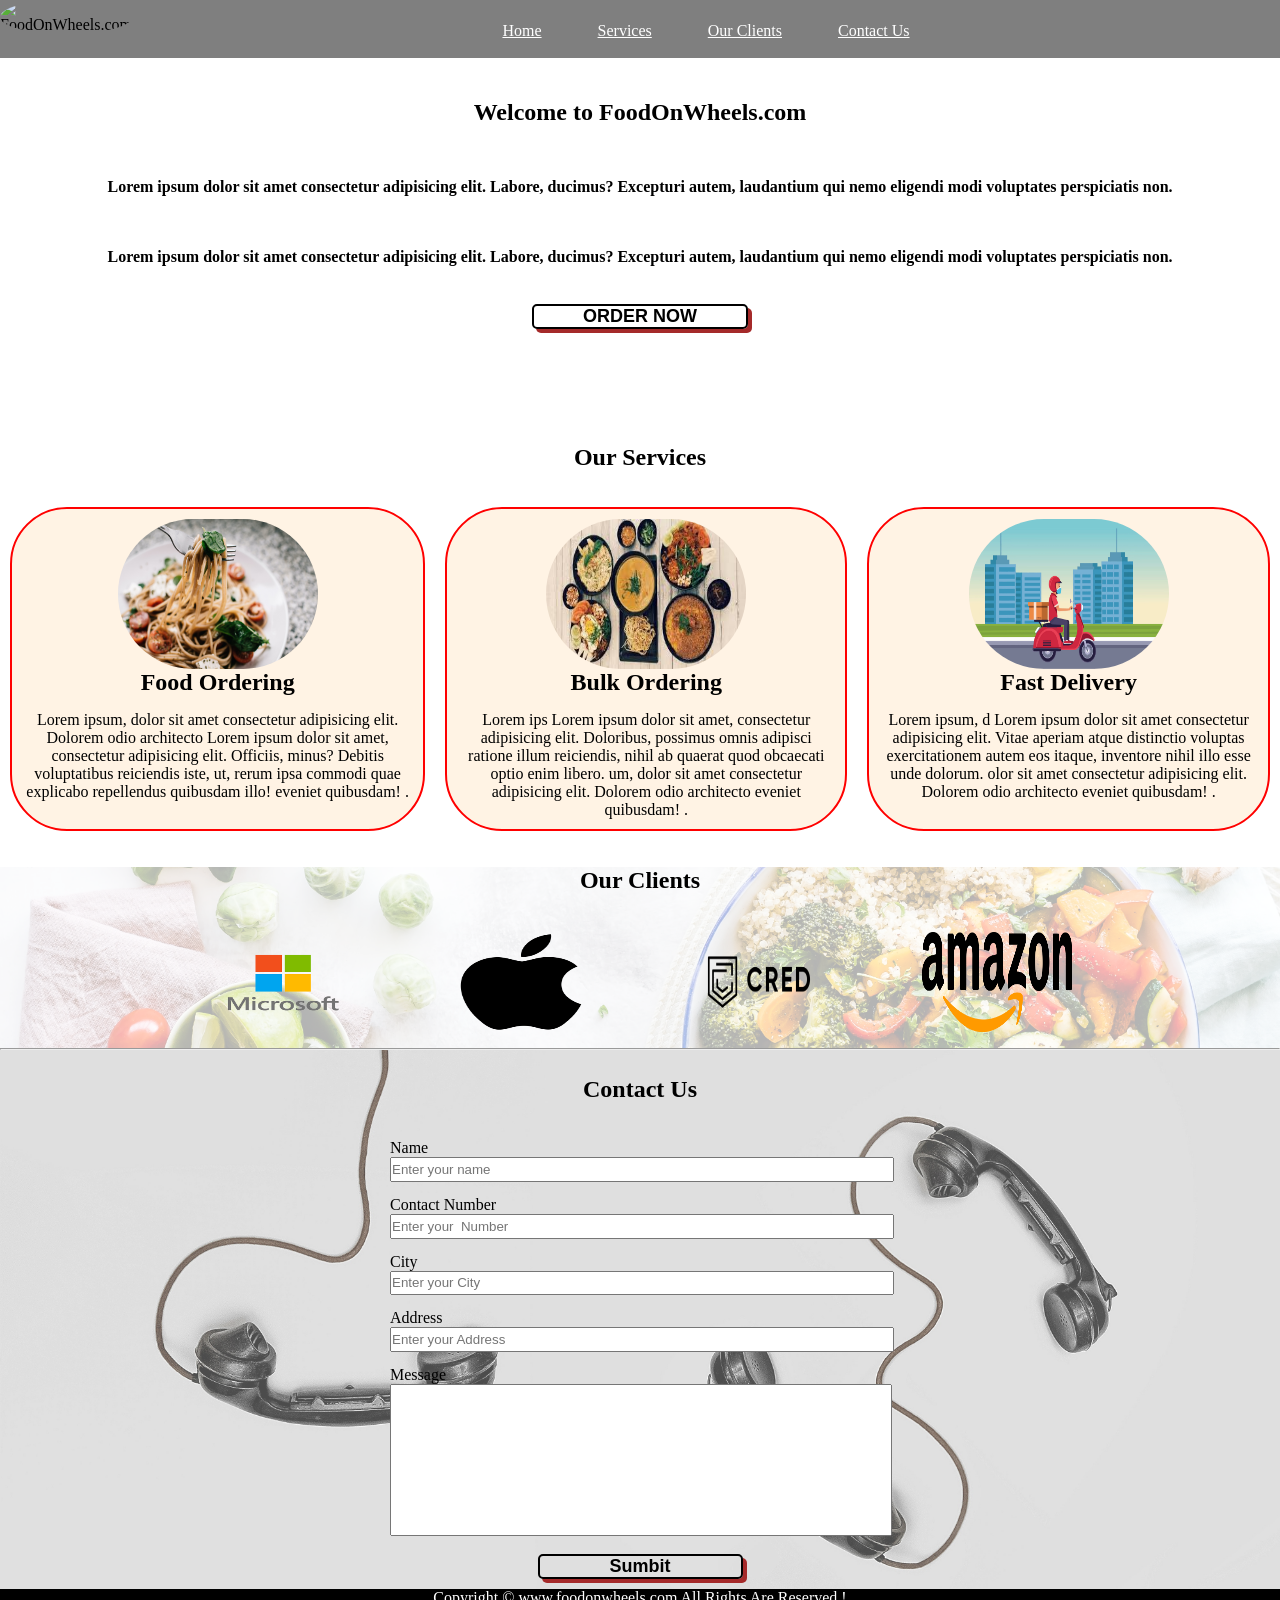
==== index.html @ 940beaed "Add files via upload" ====
<!DOCTYPE html>
<html lang="en">

<head>
    <meta charset="UTF-8">
    <meta http-equiv="X-UA-Compatible" content="IE=edge">
    <meta name="viewport" content="width=device-width, initial-scale=1.0">
    <title>Food On Wheels</title>
    <link rel="stylesheet" href="CSS/style.css">
    <link rel="stylesheet" media="Screen and (max-width:950px)" href="CSS/phone.css">
</head>

<body>

    <nav id="navigationbar">

        <div id="logo">
            <img src="/img/logo.jpg" alt="FoodOnWheels.com" id="logoimg">
        </div>

        <ul>
            <li class="item"><a href="#home">Home</a></li>
            <li class="item"><a href="#ourservicessection">Services</a ></li>
            <li class="item"><a href="#clientsection">Our Clients</a></li>
            <li class="item"><a href="#formsection">Contact Us</a></li>
        </ul>
    </nav>
    <section id="home">
        <h1 class="heading-primary">
            Welcome to FoodOnWheels.com
        </h1>
        <p>Lorem ipsum dolor sit amet consectetur adipisicing elit. Labore, ducimus? Excepturi autem, laudantium qui
            nemo eligendi modi voluptates perspiciatis non.</p>
        <p>Lorem ipsum dolor sit amet consectetur adipisicing elit. Labore, ducimus? Excepturi autem, laudantium qui
            nemo eligendi modi voluptates perspiciatis non.</p>

        <button class="button" id="orderbutton">ORDER NOW</button>
    </section>

    <section id="ourservicessection">
        <h1 id="ourservicesheading">Our Services</h1>
        <div id="services">
            <div class="box">
                <img src="/Img/pexels-lisa-1279330.jpg" alt="Food Ordering">
                <h2>Food Ordering</h2>
                <p class="paragraph">Lorem ipsum, dolor sit amet consectetur adipisicing elit. Dolorem odio architecto Lorem ipsum dolor sit amet, consectetur adipisicing elit. Officiis, minus? Debitis voluptatibus reiciendis iste, ut, rerum ipsa commodi quae explicabo repellendus quibusdam illo!
                    eveniet quibusdam! .</p>
            </div>
            <div class="box">
                <img src="/Img/images.jpg" alt="Food Ordering">
                <h2>Bulk Ordering</h2>
                <p class="paragraph">Lorem ips Lorem ipsum dolor sit amet, consectetur adipisicing elit. Doloribus, possimus omnis adipisci ratione illum reiciendis, nihil ab quaerat quod obcaecati optio enim libero. um, dolor sit amet consectetur adipisicing elit. Dolorem odio architecto
                    eveniet quibusdam! .</p>
            </div>
            <div class="box">
                <img src="/Img/delivery.png" alt="Food Ordering">
                <h2>Fast Delivery</h2>
                <p class="paragraph">Lorem ipsum, d  Lorem ipsum dolor sit amet consectetur adipisicing elit. Vitae aperiam atque distinctio voluptas exercitationem autem eos itaque, inventore nihil illo esse unde dolorum. olor sit amet consectetur adipisicing elit. Dolorem odio architecto
                    eveniet quibusdam! .</p>
            </div>
        </div>
    </section>
    <section id="clientsection">
        <h1>Our Clients</h1>
        <div class="clients">
            <div class="client-items">
                <img src="/Img/microsoft_logo_transparent512.png" alt="our client">
            </div>
            <div class="client-items">
                <img src="/Img/apple-logo-png-dallas-shootings-don-add-are-speech-zones-used-4.png" alt="our client">
            </div>
            <div class="client-items">
                <img src="/Img/1200px-CRED-LOGO2.png" alt="our client">
            </div>
            <div class="client-items">
                <img src="/Img/2560px-Amazon_logo.svg.png" alt="our client">
            </div>
        </div>
    </section>
    <hr>

    <section id="formsection">
        <h1>Contact Us</h1>
        <div class="form">
            <form action="noaction.php" id="form">
               
                <div>
                    <label for="name">Name</label>
                    <input type="text" id="name" placeholder="Enter your name">
                </div>
    
                <div>
                    <label for="contact">Contact Number</label>
                    <input type="number" id="contact" placeholder="Enter your  Number">
    
                </div>
    
                <!-- <div>
                    <label for="gender">Gender</label>
                    Male : <input type="radio" name="gender" id="gen1">
                    Female : <input type="radio" name="gender" id="gen2">
                </div> -->
                
                <div>
                    <label for="city">City</label>
                    <input type="text" id="city" placeholder="Enter your City">
                </div>
                <div>
                    <label for="address">Address</label>
                    <input type="text" id="address" placeholder="Enter your Address">
                </div>
                <div>
                    <label for="message">Message</label>
                  <textarea name="message" id="message" cols="30" rows="10"></textarea>
                </div>
    
                <div>
                    <button id="button">Sumbit</button>
                </div>
            </form>
        </div>
    </section>
    <footer class="footer">
        <div>Copyright &copy; www.foodonwheels.com All Rights Are Reserved !</div>
    </footer>
</body>

</html>
---- CSS/style.css ----
*{
    padding: 0;
    margin: 0;
   
}
html{
    scroll-behavior: smooth;
}
#navigationbar{
    display: flex;
    position: sticky;
    top: 0px;
   /* height: 60px; */
    /* background-color: aqua; */
    
}
#navigationbar::before{
    content: "";
    background-color: black;
    position: absolute;
    height: 93%;
    width: 100%;
   z-index: -1;
   opacity: .5;
}
#logoimg{
   width: 116px;
   height: 55px;
   border-radius: 50%;

}
 #navigationbar ul {
   display: flex;
   padding: 4px;
   width: 100%;
   list-style: none;
   justify-content: center;
   align-items: center;
   
  
  
    
}
 #navigationbar ul li{
    margin: 18px;
    
}
#navigationbar ul li a{
   padding: 3px 10px;
   color: white;
   cursor: pointer;
}
#navigationbar ul li a:hover{
    text-decoration: underline;
   color: black;
    border-radius: 50px;
  
}
#home{
    display: flex;
    height: 290px;
    flex-direction: column;
    color: black;
    font-weight: bolder;
    /* position: relative; */
    justify-content: center;
    align-items: center;
   
}
#home::before{
    content: "";
    background:url('/Img/bgSection.jpg') no-repeat center center/cover;
    position: absolute;
    height: 445px;
    width: 100%;
   z-index: -2;
   /* opacity: 0.7; */
}
#orderbutton{
    width: 12em;
    background: none;
    border: 2px solid black;
    margin: 12px 0px;
    border-radius: 5px;
    box-shadow: 4px 4px brown;
    font-size: large;
    font-weight: bolder;
}
#orderbutton:hover{
     background-color: grey;
}
#home p,h1{
    margin: 26px 0px;
}
#ourservicessection {
    margin-top: 66px;
    display: flex;
    flex-direction: column;
    align-items: center;
    justify-content: center;

}

#services{
    
    display: flex;
    flex-direction: row;
    
}
.box{
    display: flex;
    flex-direction: column;
    align-items: center;
    border: 2px solid red;
    background-color: #fff3e4;
    padding: 10px;
    border-radius: 57px;
    /* width: 500px; */
    /* height: 240px; */
    margin: 10px;
}
.box img{
    width: 200px;
    height: 150px;
    /* border: 2px solid brown; */
    border-radius: 99px;
}
.paragraph{
    text-align: center;
    margin-top: 15px;
}
#clientsection{
    position: relative;
}
#clientsection::before{
    content: "";
    background: url('/Img/background.jpg') no-repeat center center/cover;
    position: absolute;
    height: 100%;
    width: 100%;
   z-index: -1;
   opacity: .3;
    
}
#clientsection h1{
    text-align: center;
    font-weight: bolder;
}
.client-items img{
    margin: 0em 2em;
    width: 150px;
    height:100px ;
    padding: 12px;
}
.clients{
    display: flex;
    justify-content: center;
    align-items: center;

}
#formsection {
    position: relative;
    display: flex;
    justify-content: center;
    flex-direction: column;
    align-items: center;
    

}
#formsection::before{
    content: "";
    width: 100%;
    height: 100%;
    position: absolute;
    z-index: -1;
    opacity: 0.7;
    background: url('/Img/pexels-alex-andrews-821754.jpg') no-repeat center center/cover;
}
#form{
    
   justify-content: center;
}
#form div{
    margin :6px;
    padding: 4px;
    width: 500px;
}
#button{
    width: 205px;
    margin: auto;
    display:block;
    background: none;
    border: 2px solid black;
    
    border-radius: 5px;
    box-shadow: 4px 4px brown;
    font-size: large;
    font-weight: bolder;

}
#button:hover{
    background-color: grey;
}
.footer div{
    text-align: center;
    background: black;
    color: white;
    padding-bottom: 12px;
    
}
#form input, textarea{
    width: 100%;
    resize: none;

}
#form input{
    height: 1.3rem;
}
---- CSS/phone.css ----
/* Navigation Bar  */

#navigationbar{
    flex-direction: column;
    align-items: center;

}
#navigationbar ul li{
    font-size: 1em;
   margin: 12px;
}

#navigationbar ul li a {
    padding: 3px 0px;
}


    /* Home */

 
    #home::before{
        height: 450px;
        top: 0px;
        
    }
    #home p, h1 {
        margin: 14px 0px;
        text-align: center;
        padding: 0px 13px;
    }

     /* Our services section  */

     #ourservicessection{
      margin-top: 35px;
     }
     
  #services{
      flex-direction: column;
  }


     /* Clients Section  */

     #clientsection{
         overflow: hidden;
         flex-wrap: wrap;

     }
     .client-items img{
         margin: 18px;
         padding: 0px;
         width: 115px ;
         height: 40px;
     }
     .clients{
         flex-wrap: wrap;
     }


     /* Form Section  */


     #formsection{

     }
     #form div{
        margin :6px;
        padding: 4px;
        width: 250px;
    }
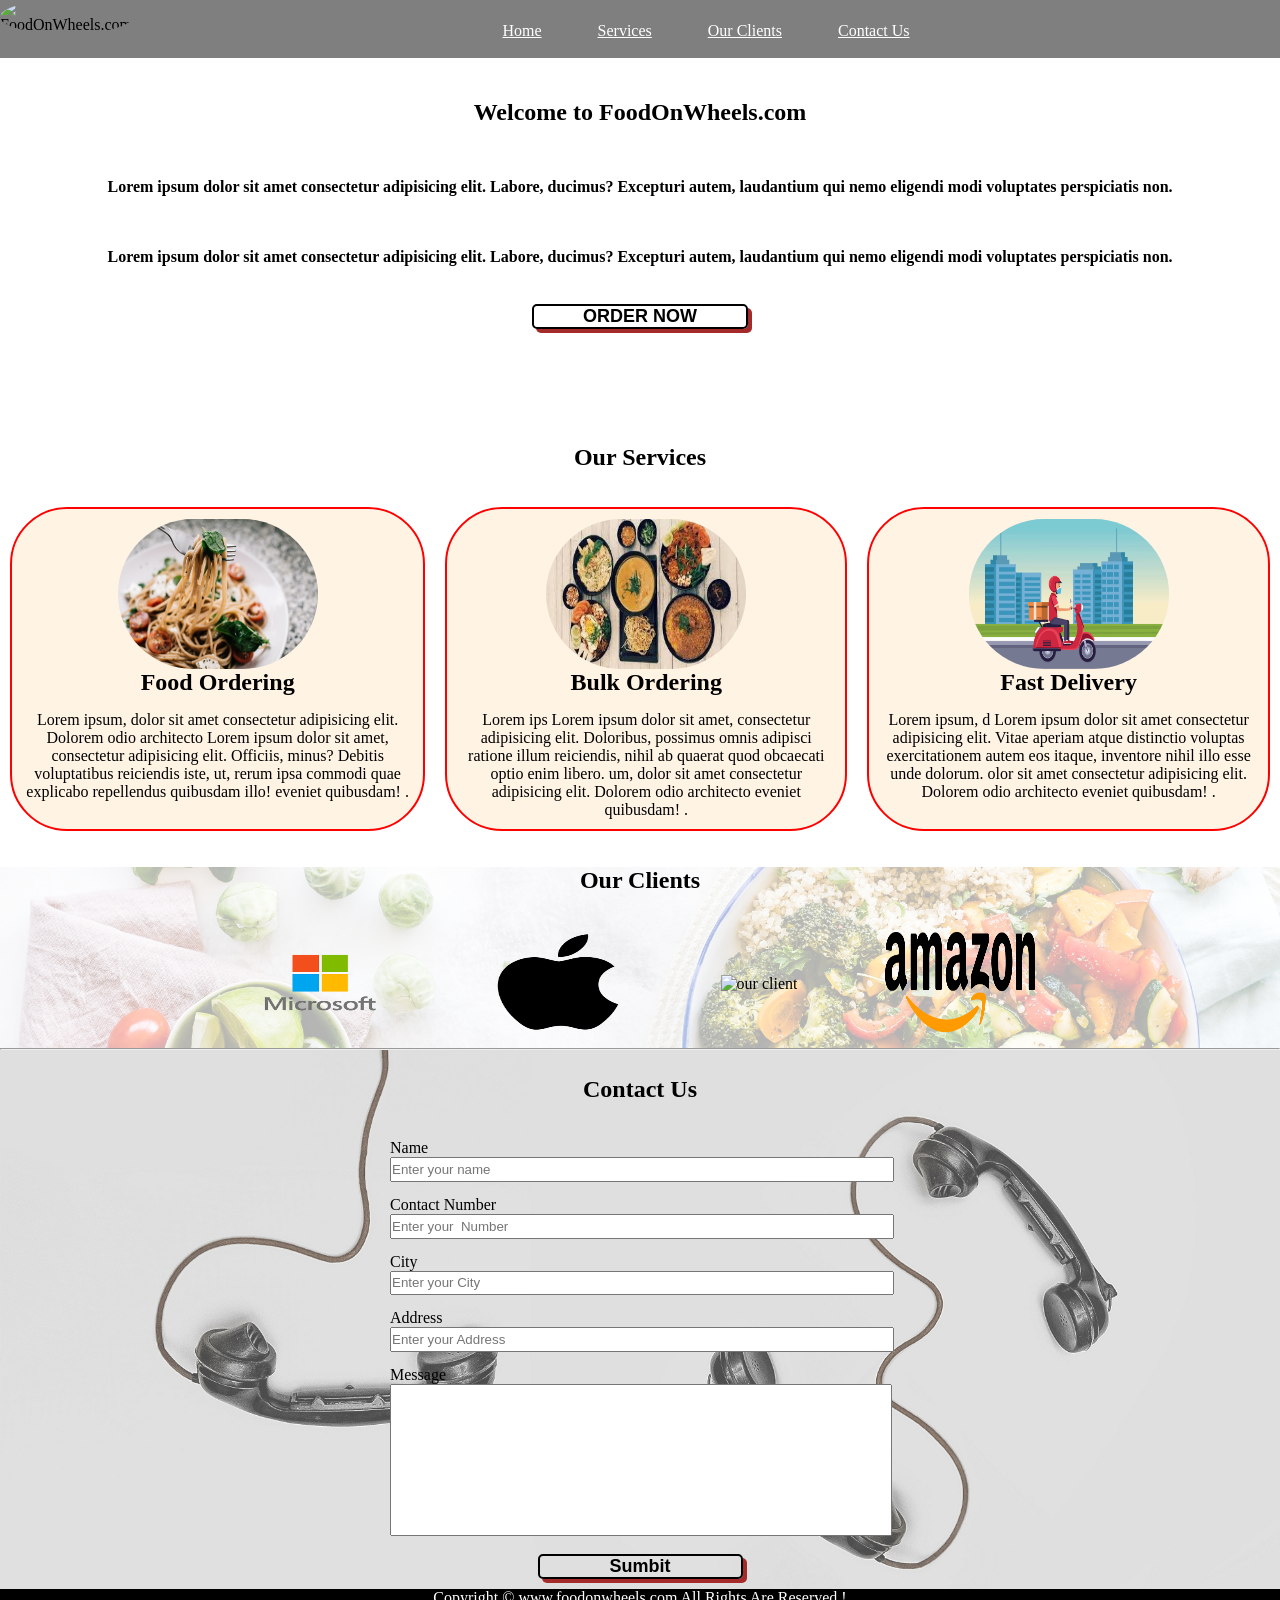
==== commit ff628864: "Add files via upload" ====
--- a/index.html
+++ b/index.html
@@ -64,16 +64,16 @@
         <h1>Our Clients</h1>
         <div class="clients">
             <div class="client-items">
-                <img src="/Img/microsoft_logo_transparent512.png" alt="our client">
+                <img src="Img/microsoft_logo_transparent512.png" alt="our client">
             </div>
             <div class="client-items">
-                <img src="/Img/apple-logo-png-dallas-shootings-don-add-are-speech-zones-used-4.png" alt="our client">
+                <img src="Img/apple-logo-png-dallas-shootings-don-add-are-speech-zones-used-4.png" alt="our client">
             </div>
             <div class="client-items">
-                <img src="/Img/1200px-CRED-LOGO2.png" alt="our client">
+                <img src=".Img/1200px-CRED-LOGO2.png" alt="our client">
             </div>
             <div class="client-items">
-                <img src="/Img/2560px-Amazon_logo.svg.png" alt="our client">
+                <img src="Img/2560px-Amazon_logo.svg.png" alt="our client">
             </div>
         </div>
     </section>
--- a/CSS/style.css
+++ b/CSS/style.css
@@ -134,7 +134,7 @@
 }
 #clientsection::before{
     content: "";
-    background: url('/Img/background.jpg') no-repeat center center/cover;
+    background: url('../Img/background.jpg') no-repeat center center/cover;
     position: absolute;
     height: 100%;
     width: 100%;
@@ -174,7 +174,7 @@
     position: absolute;
     z-index: -1;
     opacity: 0.7;
-    background: url('/Img/pexels-alex-andrews-821754.jpg') no-repeat center center/cover;
+    background: url('../Img/pexels-alex-andrews-821754.jpg') no-repeat center center/cover;
 }
 #form{
     
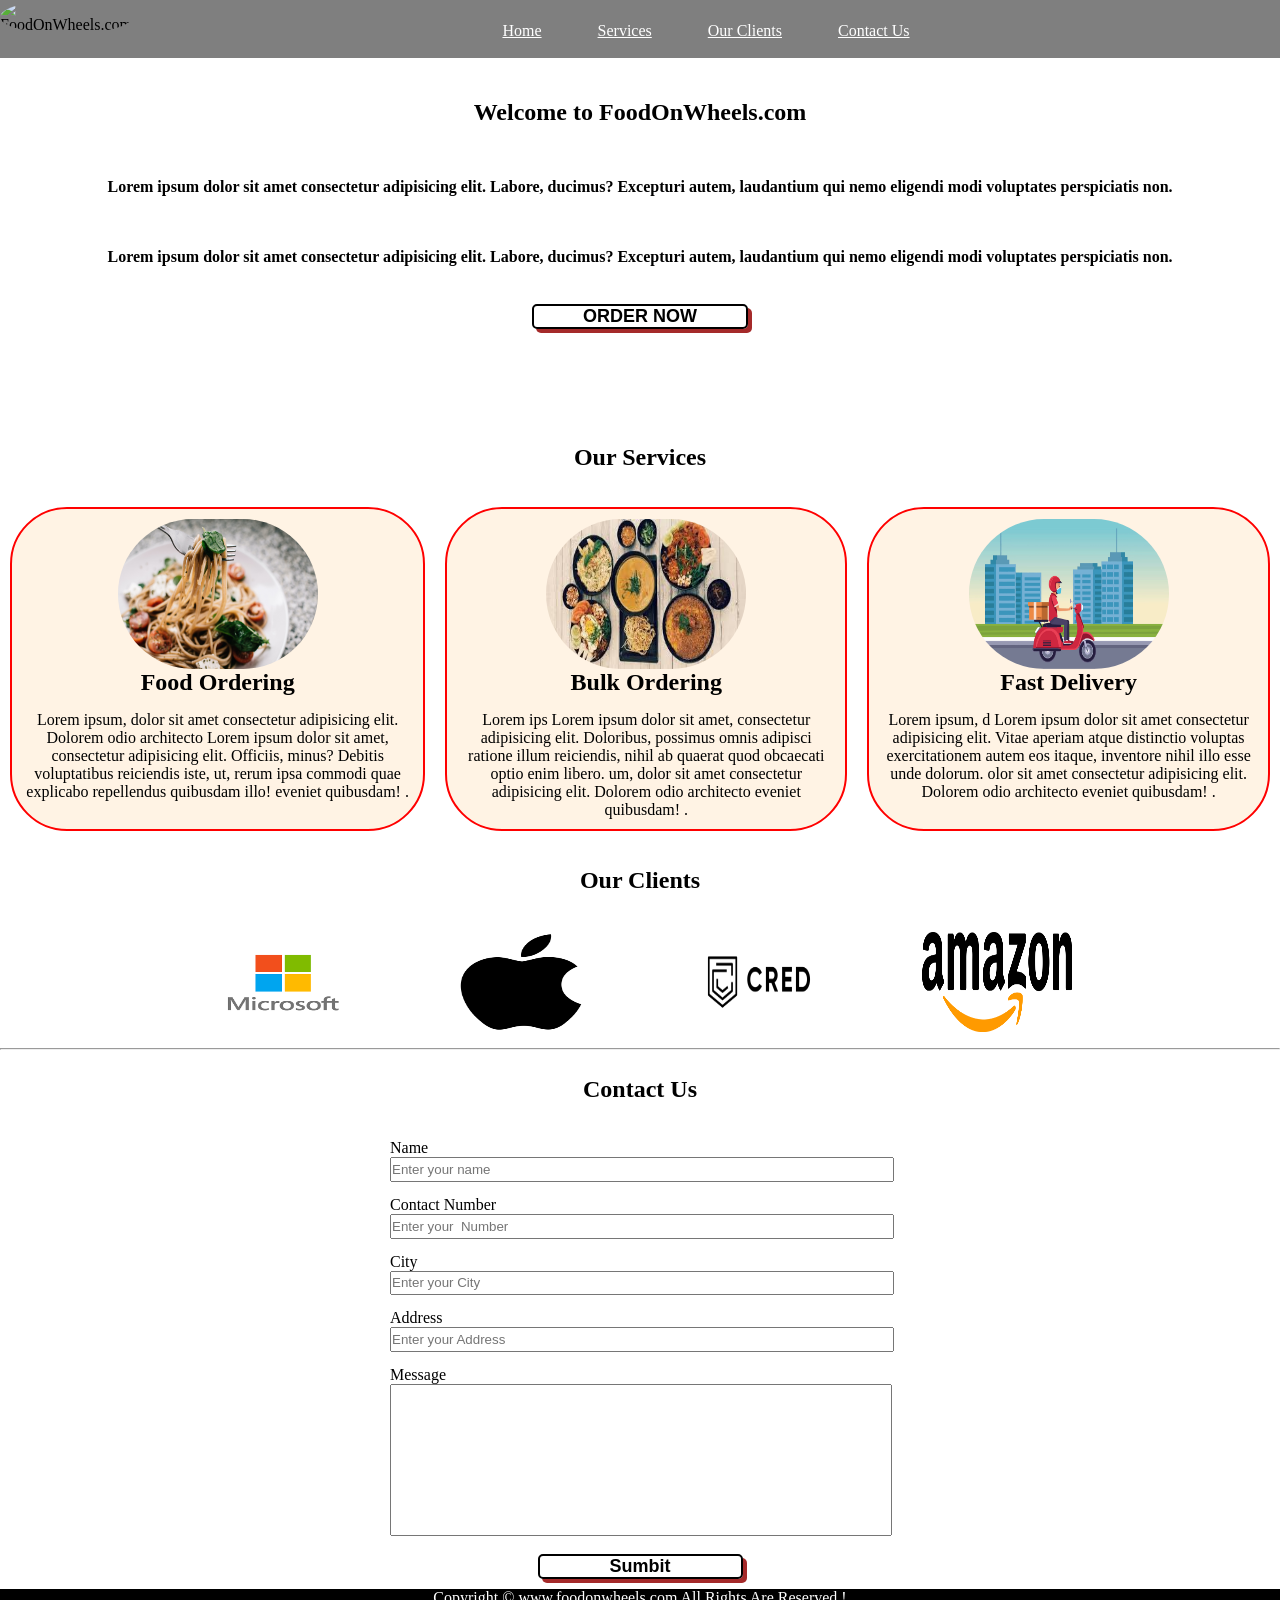
==== commit d814acde: "Add files via upload" ====
--- a/index.html
+++ b/index.html
@@ -15,7 +15,7 @@
     <nav id="navigationbar">
 
         <div id="logo">
-            <img src="/img/logo.jpg" alt="FoodOnWheels.com" id="logoimg">
+            <img src="img/logo.jpg" alt="FoodOnWheels.com" id="logoimg">
         </div>
 
         <ul>
@@ -41,19 +41,19 @@
         <h1 id="ourservicesheading">Our Services</h1>
         <div id="services">
             <div class="box">
-                <img src="/Img/pexels-lisa-1279330.jpg" alt="Food Ordering">
+                <img src="Img/pexels-lisa-1279330.jpg" alt="Food Ordering">
                 <h2>Food Ordering</h2>
                 <p class="paragraph">Lorem ipsum, dolor sit amet consectetur adipisicing elit. Dolorem odio architecto Lorem ipsum dolor sit amet, consectetur adipisicing elit. Officiis, minus? Debitis voluptatibus reiciendis iste, ut, rerum ipsa commodi quae explicabo repellendus quibusdam illo!
                     eveniet quibusdam! .</p>
             </div>
             <div class="box">
-                <img src="/Img/images.jpg" alt="Food Ordering">
+                <img src="Img/images.jpg" alt="Food Ordering">
                 <h2>Bulk Ordering</h2>
                 <p class="paragraph">Lorem ips Lorem ipsum dolor sit amet, consectetur adipisicing elit. Doloribus, possimus omnis adipisci ratione illum reiciendis, nihil ab quaerat quod obcaecati optio enim libero. um, dolor sit amet consectetur adipisicing elit. Dolorem odio architecto
                     eveniet quibusdam! .</p>
             </div>
             <div class="box">
-                <img src="/Img/delivery.png" alt="Food Ordering">
+                <img src="Img/delivery.png" alt="Food Ordering">
                 <h2>Fast Delivery</h2>
                 <p class="paragraph">Lorem ipsum, d  Lorem ipsum dolor sit amet consectetur adipisicing elit. Vitae aperiam atque distinctio voluptas exercitationem autem eos itaque, inventore nihil illo esse unde dolorum. olor sit amet consectetur adipisicing elit. Dolorem odio architecto
                     eveniet quibusdam! .</p>
@@ -70,7 +70,7 @@
                 <img src="Img/apple-logo-png-dallas-shootings-don-add-are-speech-zones-used-4.png" alt="our client">
             </div>
             <div class="client-items">
-                <img src=".Img/1200px-CRED-LOGO2.png" alt="our client">
+                <img src="Img/1200px-CRED-LOGO2.png" alt="our client">
             </div>
             <div class="client-items">
                 <img src="Img/2560px-Amazon_logo.svg.png" alt="our client">
--- a/CSS/style.css
+++ b/CSS/style.css
@@ -69,7 +69,7 @@
 }
 #home::before{
     content: "";
-    background:url('/Img/bgSection.jpg') no-repeat center center/cover;
+    background:url('Img/bgSection.jpg') no-repeat center center/cover;
     position: absolute;
     height: 445px;
     width: 100%;
@@ -134,7 +134,7 @@
 }
 #clientsection::before{
     content: "";
-    background: url('../Img/background.jpg') no-repeat center center/cover;
+    background: url('Img/background.jpg') no-repeat center center/cover;
     position: absolute;
     height: 100%;
     width: 100%;
@@ -174,7 +174,7 @@
     position: absolute;
     z-index: -1;
     opacity: 0.7;
-    background: url('../Img/pexels-alex-andrews-821754.jpg') no-repeat center center/cover;
+    background: url('Img/pexels-alex-andrews-821754.jpg') no-repeat center center/cover;
 }
 #form{
     
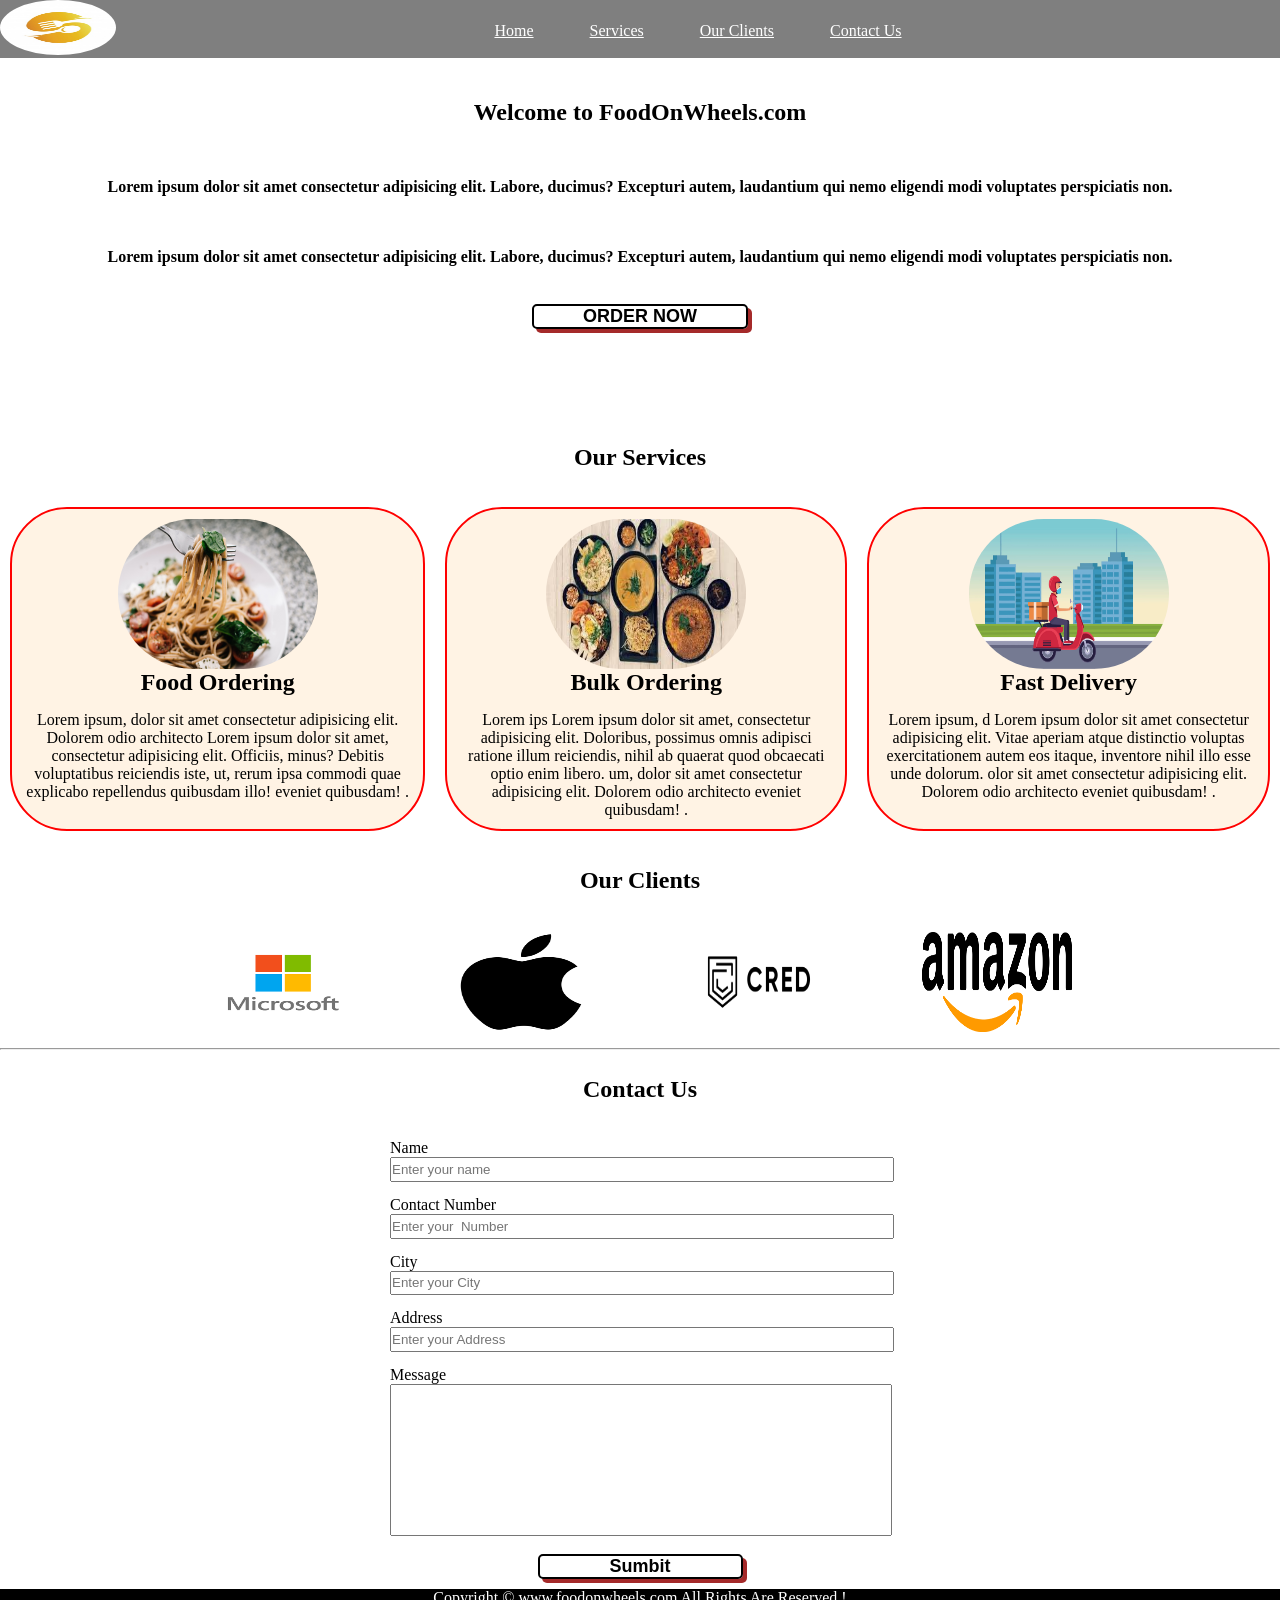
==== commit bfd5bace: "Add files via upload" ====
--- a/index.html
+++ b/index.html
@@ -15,7 +15,7 @@
     <nav id="navigationbar">
 
         <div id="logo">
-            <img src="img/logo.jpg" alt="FoodOnWheels.com" id="logoimg">
+            <img src="Img/logo.jpg" alt="FoodOnWheels.com" id="logoimg">
         </div>
 
         <ul>
--- a/CSS/style.css
+++ b/CSS/style.css
@@ -69,7 +69,7 @@
 }
 #home::before{
     content: "";
-    background:url('Img/bgSection.jpg') no-repeat center center/cover;
+    background:url('../Img/bgSection.jpg') no-repeat center center/cover;
     position: absolute;
     height: 445px;
     width: 100%;
